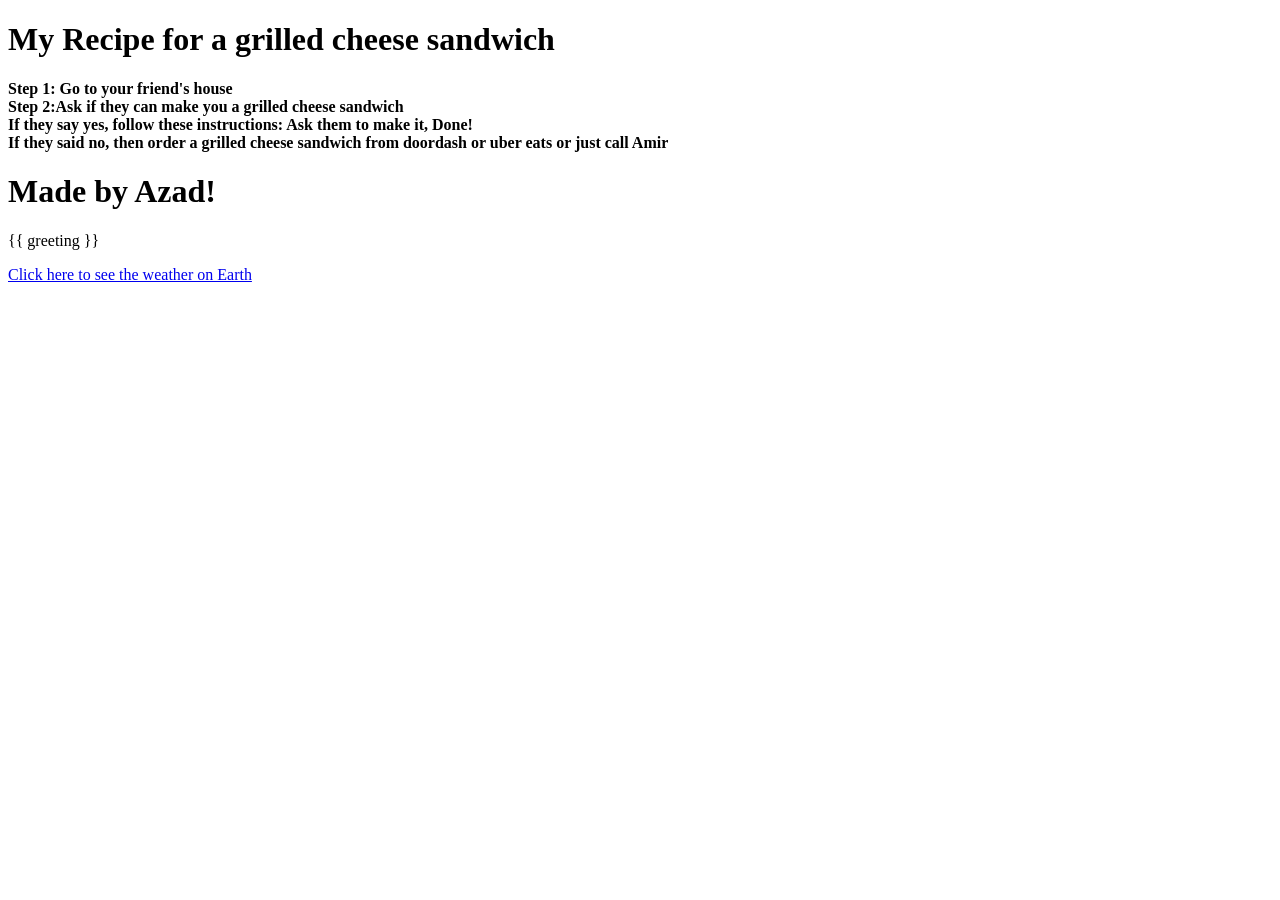
==== templates/index.html @ 18bf0160 "adding new files after deletion of previous subfolders" ====
<!DOCTYPE html>
<html lang="en">
<head>
    <meta charset="UTF-8">
    <meta name="viewport" content="width=device-width, initial-scale=1.0">
    <link rel="stylesheet" href="style.css">
    <script src="script.js"></script>
    <title>Grilled cheese sandwich</title>
</head>
<body>
        <h1>My Recipe for a grilled cheese sandwich</h1>
        <h4>Step 1: Go to your friend's house<br>Step 2:Ask if they can make you a grilled cheese sandwich <br> If they say yes, follow these instructions: Ask them to make it, Done! <br> If they said no, then order a grilled cheese sandwich from doordash or uber eats or just call Amir</h4>
        <h1>Made by Azad!</h1>
        <p>{{ greeting }}</p>
        <a href="/weather">Click here to see the weather on Earth</a>
</body>
</html>
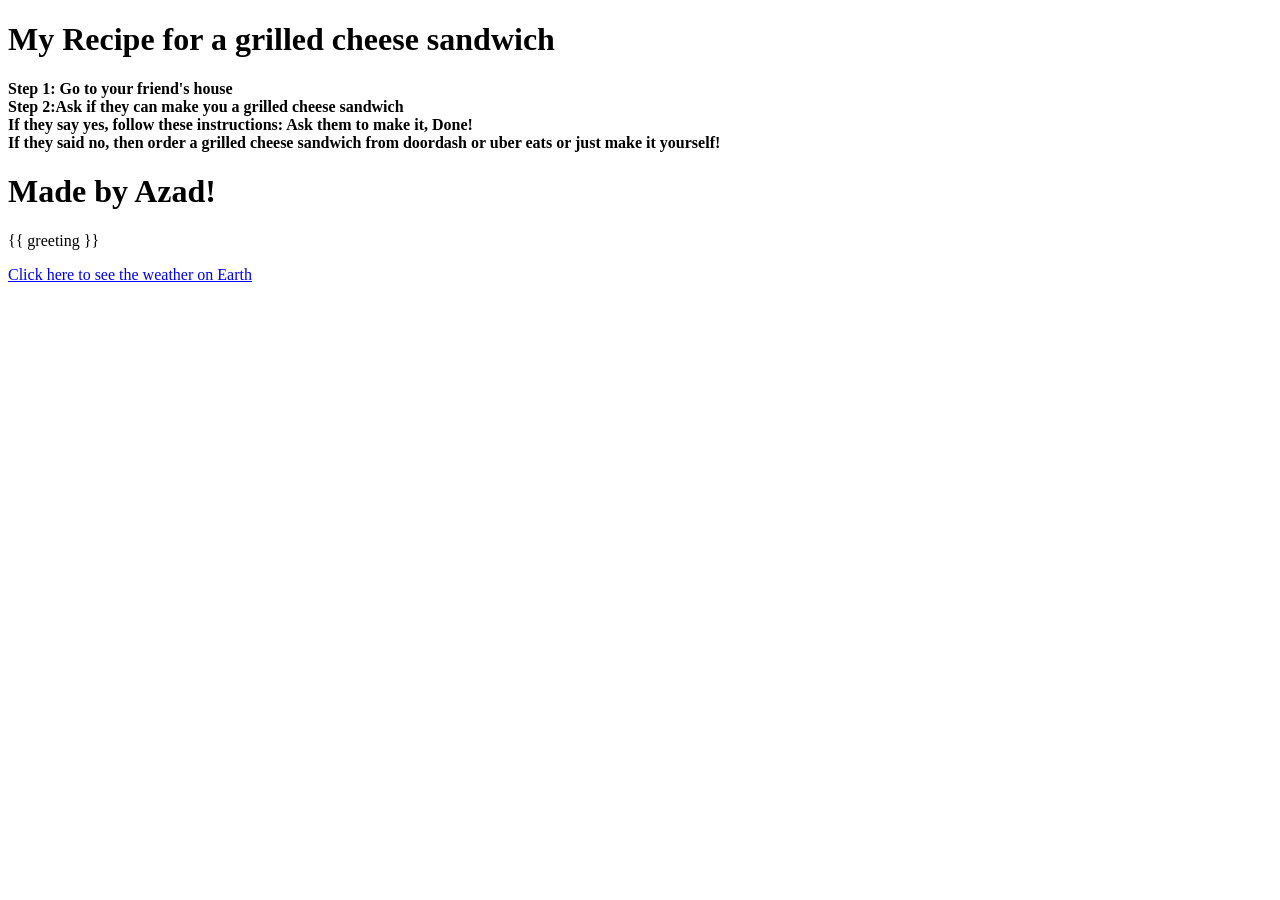
==== commit 2d611781: "Update index.html" ====
--- a/templates/index.html
+++ b/templates/index.html
@@ -9,9 +9,9 @@
 </head>
 <body>
         <h1>My Recipe for a grilled cheese sandwich</h1>
-        <h4>Step 1: Go to your friend's house<br>Step 2:Ask if they can make you a grilled cheese sandwich <br> If they say yes, follow these instructions: Ask them to make it, Done! <br> If they said no, then order a grilled cheese sandwich from doordash or uber eats or just call Amir</h4>
+        <h4>Step 1: Go to your friend's house<br>Step 2:Ask if they can make you a grilled cheese sandwich <br> If they say yes, follow these instructions: Ask them to make it, Done! <br> If they said no, then order a grilled cheese sandwich from doordash or uber eats or just make it yourself!</h4>
         <h1>Made by Azad!</h1>
         <p>{{ greeting }}</p>
         <a href="/weather">Click here to see the weather on Earth</a>
 </body>
-</html>+</html>
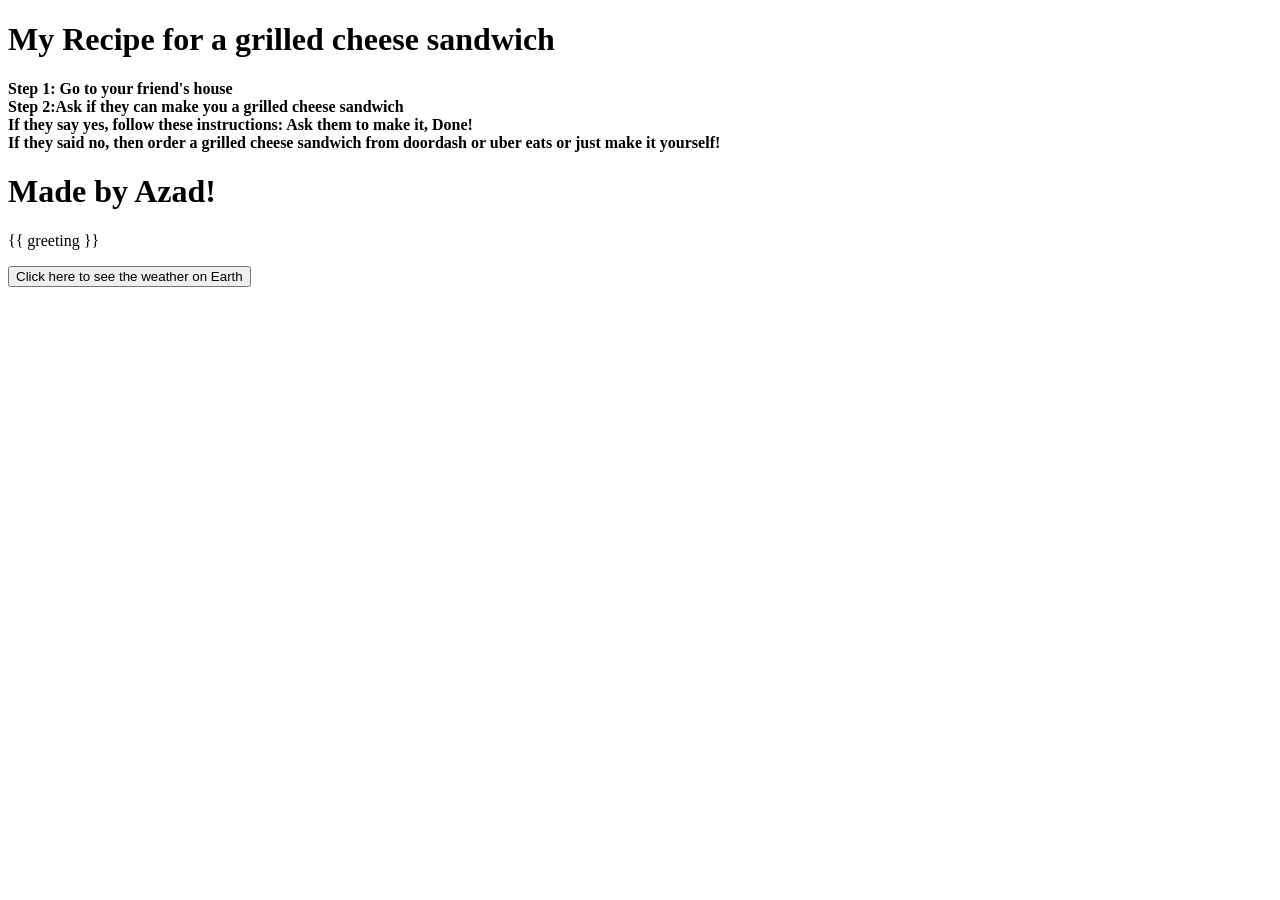
==== commit 7b09b843: "changing anchor tag to button tag <a> to <button>" ====
--- a/templates/index.html
+++ b/templates/index.html
@@ -12,6 +12,6 @@
         <h4>Step 1: Go to your friend's house<br>Step 2:Ask if they can make you a grilled cheese sandwich <br> If they say yes, follow these instructions: Ask them to make it, Done! <br> If they said no, then order a grilled cheese sandwich from doordash or uber eats or just make it yourself!</h4>
         <h1>Made by Azad!</h1>
         <p>{{ greeting }}</p>
-        <a href="/weather">Click here to see the weather on Earth</a>
+        <button href="/weather">Click here to see the weather on Earth</button>
 </body>
 </html>
